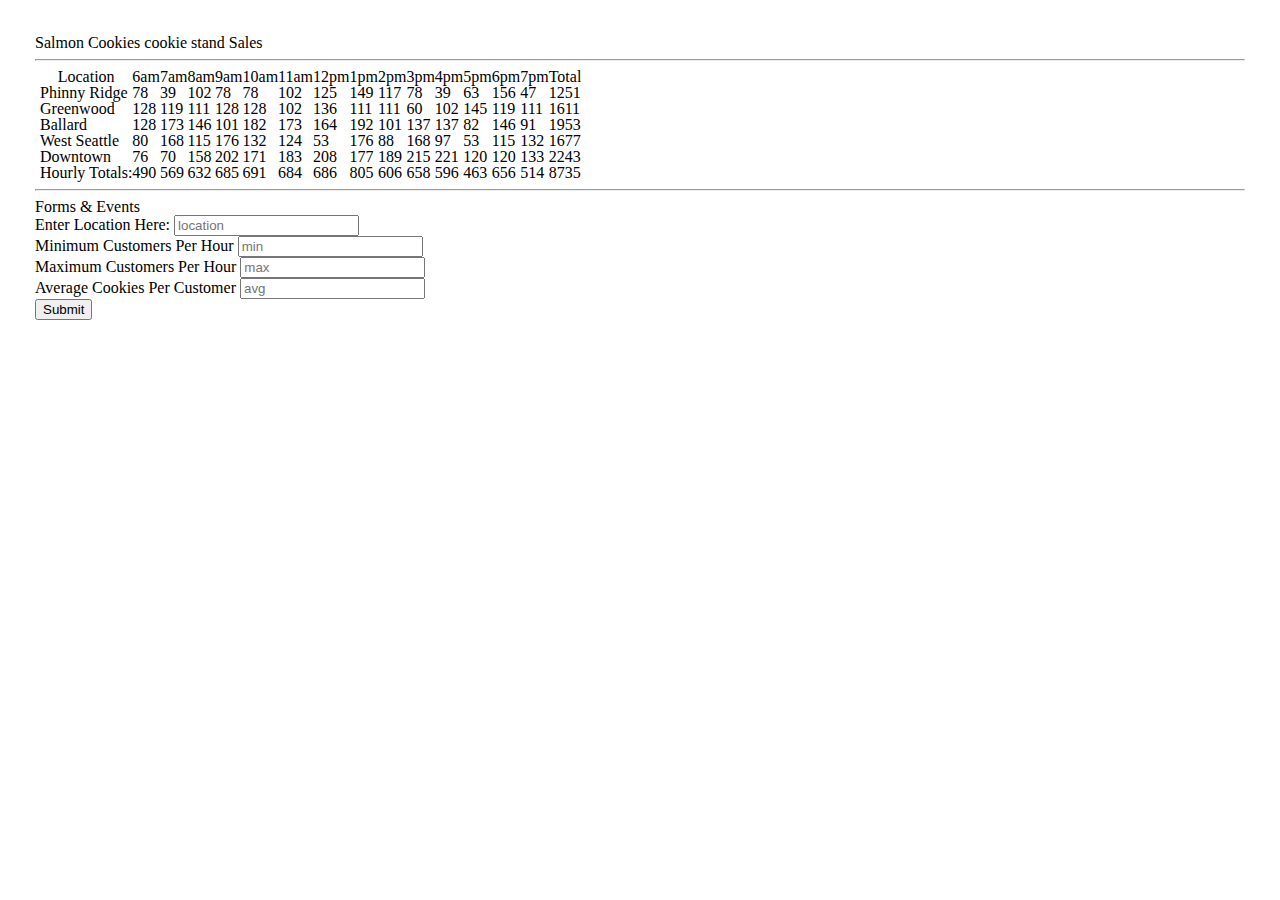
==== sales.html @ 878c90e2 "Started Form" ====
<!DOCTYPE html>
<html>
    <head>
        <link rel="stylesheet" href="css/reset.css">
        <link rel="stylesheet" href="css/style.css">
        <title>Cookie Stand Sales</title>
    </head>
    <body>
        <header>
            <h1> Salmon Cookies cookie stand Sales </h1>
            <hr />
        </header>
        <table id="tableElement"></table>
        <hr />
        <h2>Forms & Events</h2>
        <form id="user-form">
            <fieldset>
                <label>Enter Location Here:</label>
                <input id="inputLocation" type="text" placeholder="location"><br>
                <label>Minimum Customers Per Hour</label>
                <input id="inputMinCustPerHr" type="number" placeholder="min"><br>
                <label>Maximum Customers Per Hour</label>
                <input id="inputMaxCustPerHr" type="number" placeholder="max"><br>
                <label>Average Cookies Per Customer</label>
                <input id="inputAvgCookPerCust" type="number" placeholder="avg"><br>
                <button value="submit">Submit</button>
            </fieldset>
        </form>

        <script src="js/app.js"></script>

    </body>
</html>
---- css/style.css ----
/* * {
    border: 1px solid black;
} */

body {
    margin: 5px;
	padding: 30px;
    border: 5px;
}
table {
    border-spacing: 8px;
    margin: 5px;
	padding: 30px;
    border: 5px;
}
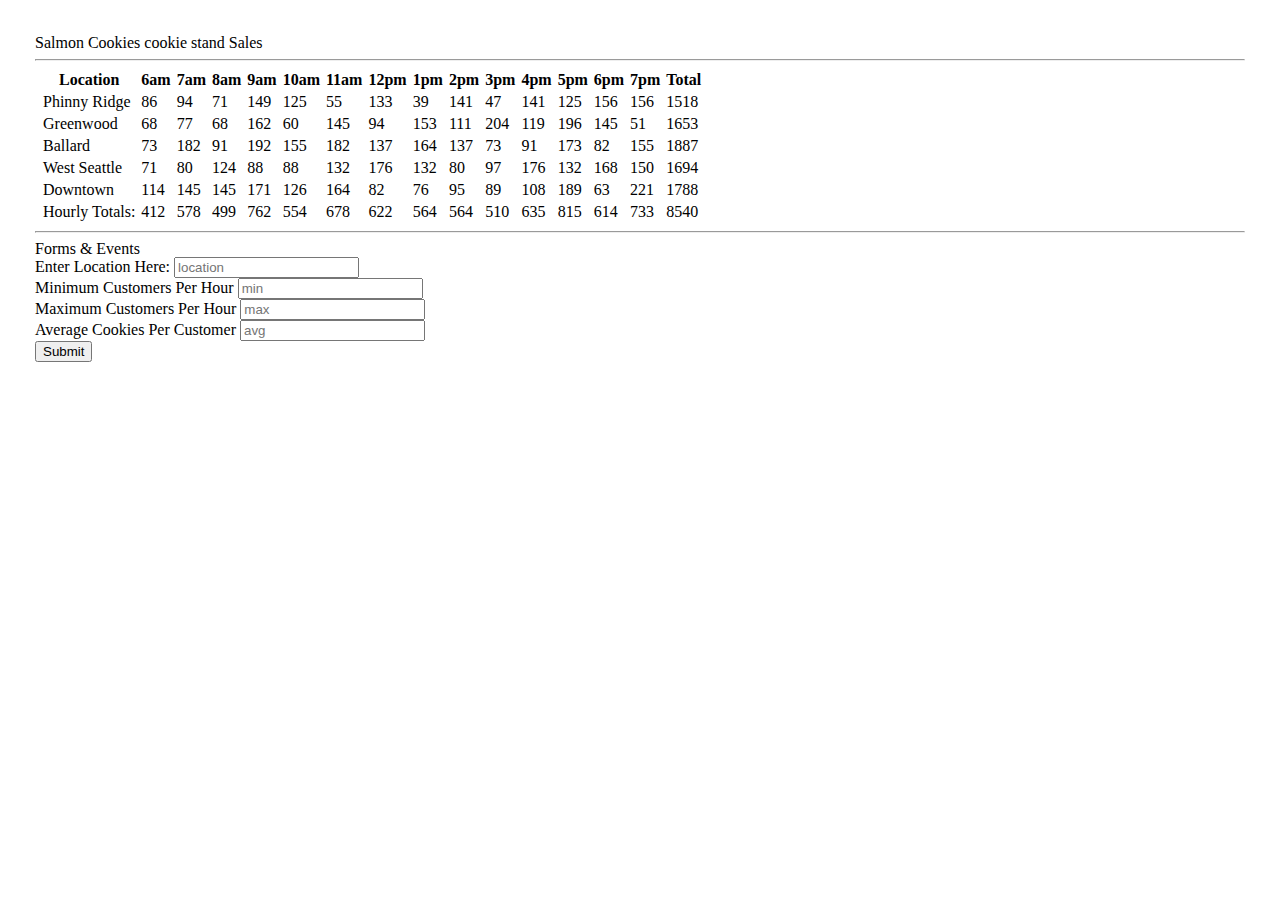
==== commit 1b1cdf00: "added some error checking" ====
--- a/sales.html
+++ b/sales.html
@@ -22,7 +22,7 @@
                 <label>Maximum Customers Per Hour</label>
                 <input id="inputMaxCustPerHr" type="number" placeholder="max"><br>
                 <label>Average Cookies Per Customer</label>
-                <input id="inputAvgCookPerCust" type="number" placeholder="avg"><br>
+                <input id="inputAvgCookPerCust" type="number" step="0.1" placeholder="avg"><br>
                 <button value="submit">Submit</button>
             </fieldset>
         </form>
--- a/css/style.css
+++ b/css/style.css
@@ -7,9 +7,13 @@
 	padding: 30px;
     border: 5px;
 }
-table {
+table, th, td {
+    border: 1px solid black;
     border-spacing: 8px;
     margin: 5px;
-	padding: 30px;
+	padding: 3px;
     border: 5px;
+  }
+#header {
+    font-weight: bold;
 }
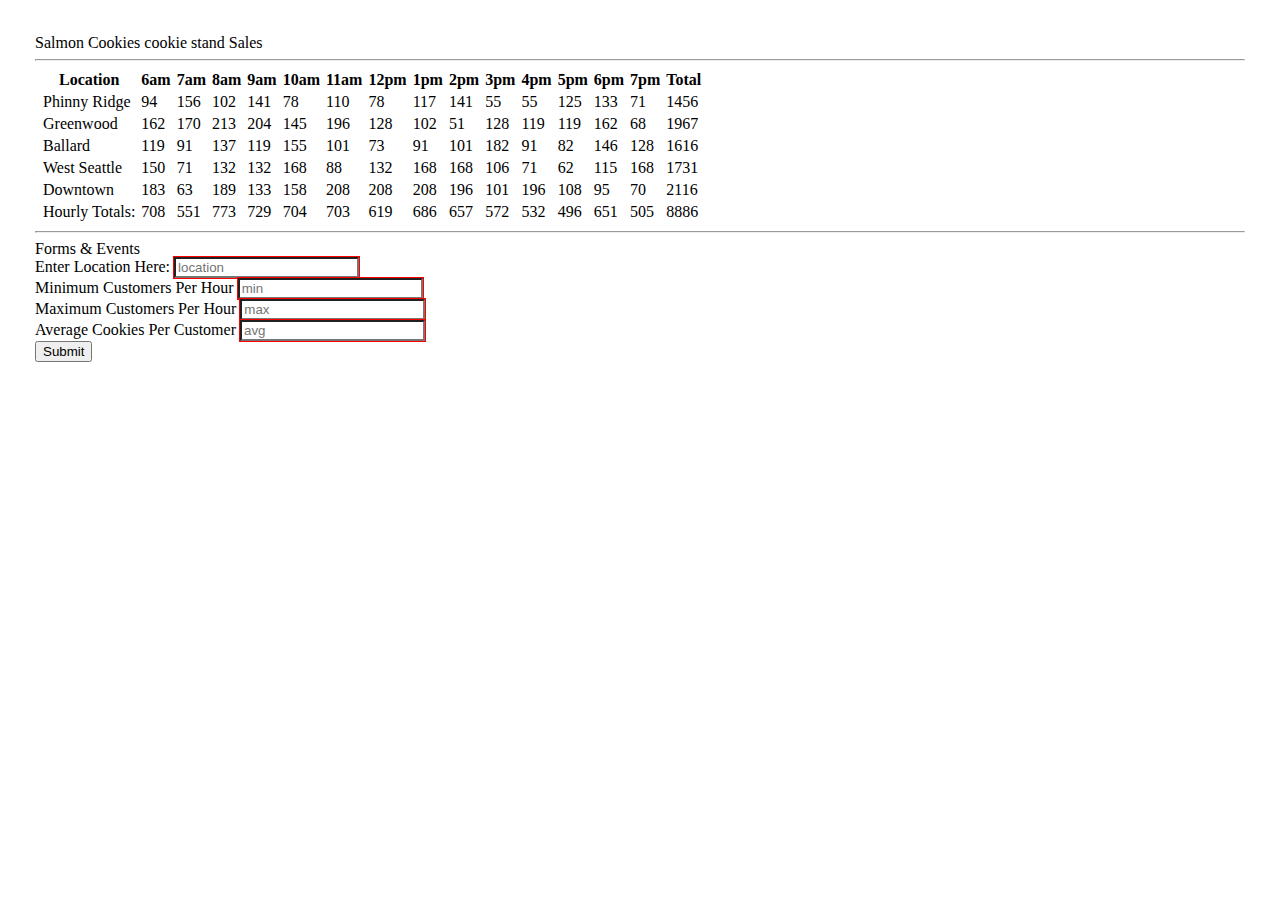
==== commit f8e534f1: "form validation" ====
--- a/sales.html
+++ b/sales.html
@@ -16,13 +16,13 @@
         <form id="user-form">
             <fieldset>
                 <label>Enter Location Here:</label>
-                <input id="inputLocation" type="text" placeholder="location"><br>
+                <input id="inputLocation" type="text" placeholder="location" required><br>
                 <label>Minimum Customers Per Hour</label>
-                <input id="inputMinCustPerHr" type="number" placeholder="min"><br>
+                <input id="inputMinCustPerHr" type="number" placeholder="min" min="0" required><br>
                 <label>Maximum Customers Per Hour</label>
-                <input id="inputMaxCustPerHr" type="number" placeholder="max"><br>
+                <input id="inputMaxCustPerHr" type="number" placeholder="max" min="0" required><br>
                 <label>Average Cookies Per Customer</label>
-                <input id="inputAvgCookPerCust" type="number" step="0.1" placeholder="avg"><br>
+                <input id="inputAvgCookPerCust" type="number" step="0.1" placeholder="avg" required><br>
                 <button value="submit">Submit</button>
             </fieldset>
         </form>
--- a/css/style.css
+++ b/css/style.css
@@ -17,3 +17,6 @@
 #header {
     font-weight: bold;
 }
+input:invalid {
+    box-shadow: 0 0 0 1px red;
+}
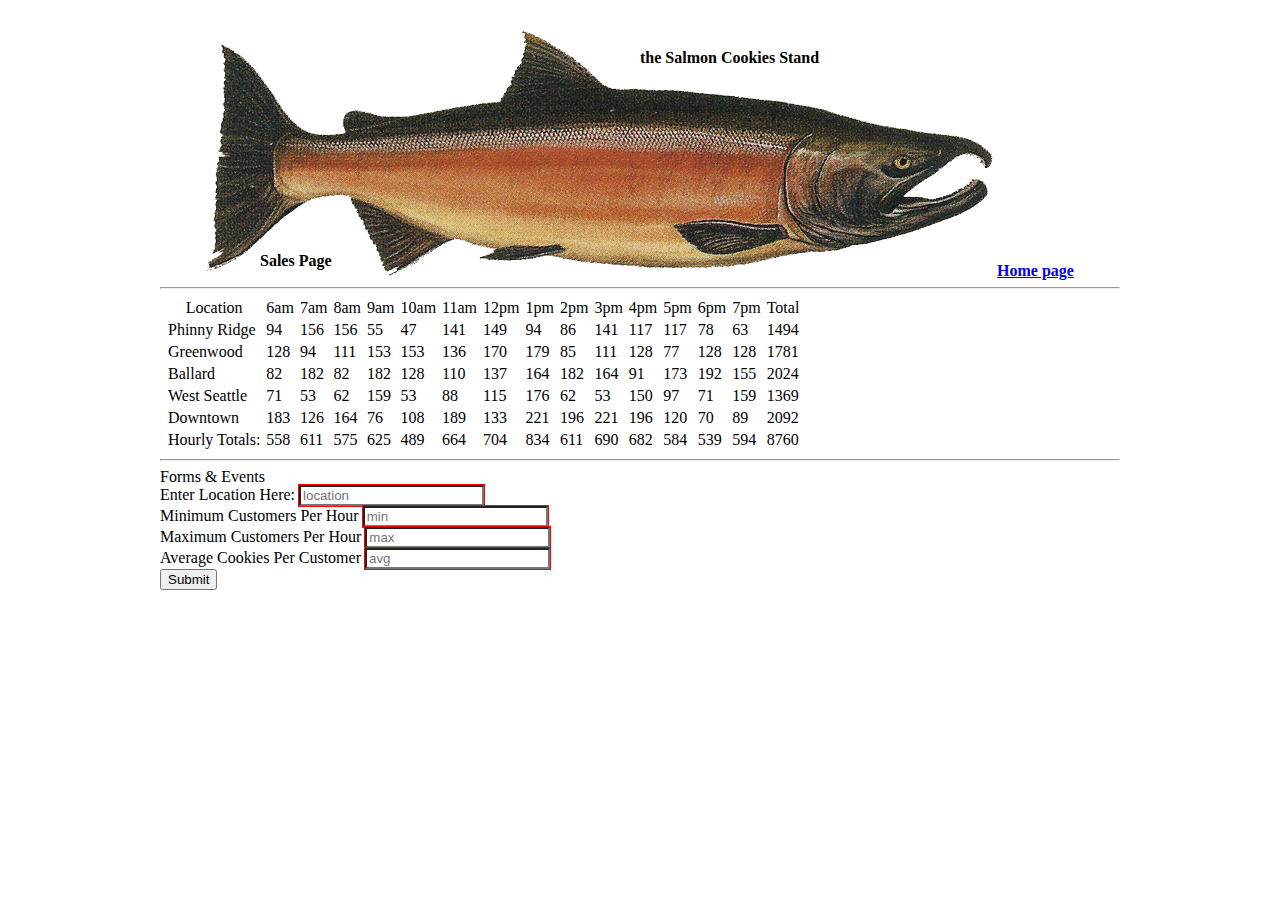
==== commit 2f2cab4f: "centered header and html" ====
--- a/sales.html
+++ b/sales.html
@@ -7,7 +7,10 @@
     </head>
     <body>
         <header>
-            <h1> Salmon Cookies cookie stand Sales </h1>
+            <h1>the Salmon Cookies Stand</h1>
+            <h2> Sales Page</h2>
+            <img src="img/salmon.png" alt="Salmon">
+            <a href="index.html">Home page</a>
             <hr />
         </header>
         <table id="tableElement"></table>
--- a/css/style.css
+++ b/css/style.css
@@ -1,11 +1,13 @@
+/* https://www.w3schools.com/howto/howto_css_image_text.asp */
 /* * {
     border: 1px solid black;
 } */
 
 body {
-    margin: 5px;
+    width: 960px;
+    margin: 0 auto;
 	padding: 30px;
-    border: 5px;
+    align-content: center;
 }
 table, th, td {
     border: 1px solid black;
@@ -14,8 +16,20 @@
 	padding: 3px;
     border: 5px;
   }
-#header {
+header {
     font-weight: bold;
+    position: relative;
+    text-align: center;
+}
+header h1 {
+    position: absolute;
+    top: 20px;
+    left: 50%;
+}
+header h2 {
+    position: absolute;
+    bottom: 20px;
+    left: 100px;
 }
 input:invalid {
     box-shadow: 0 0 0 1px red;
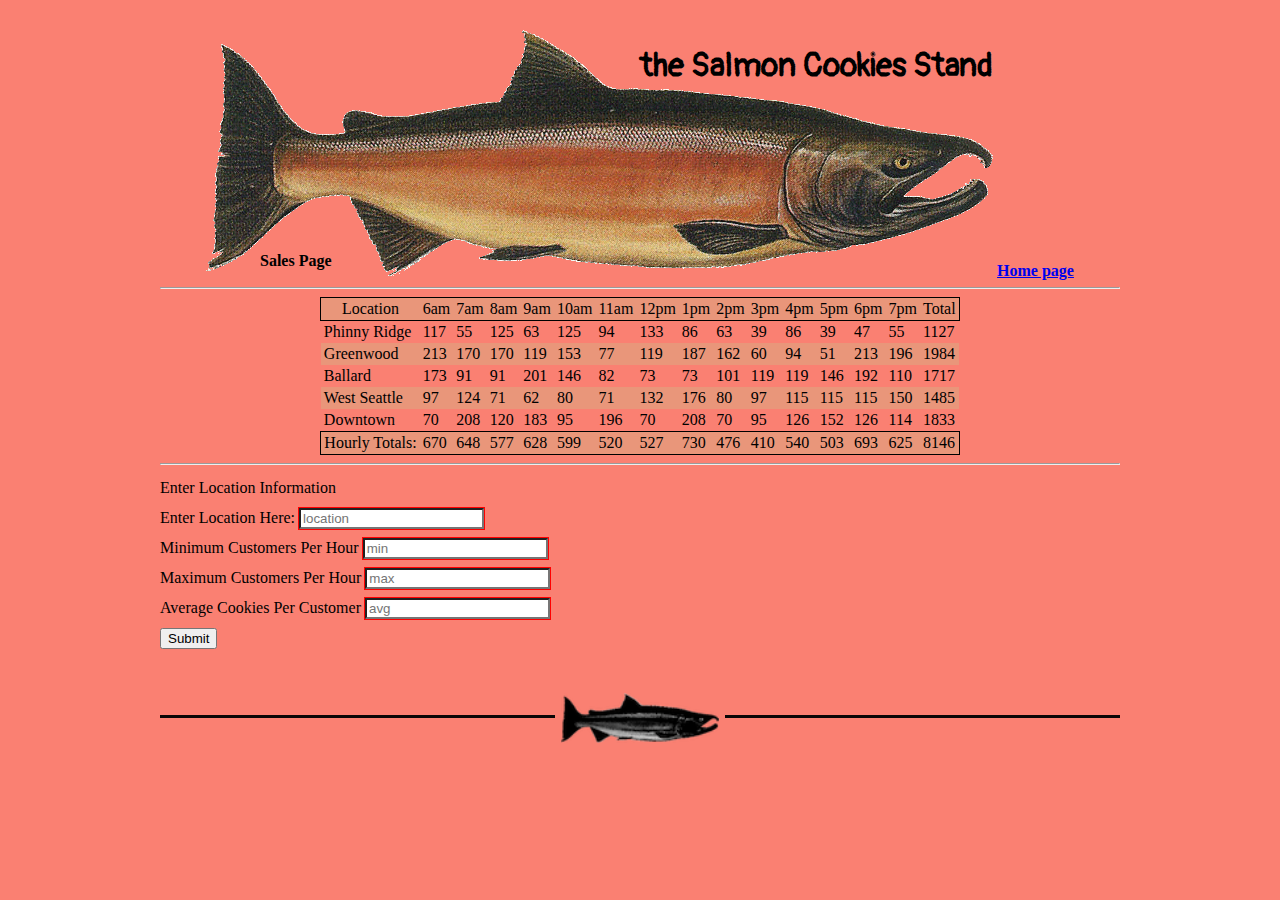
==== commit 93ec270e: "added address and location, styled pages" ====
--- a/sales.html
+++ b/sales.html
@@ -4,6 +4,7 @@
         <link rel="stylesheet" href="css/reset.css">
         <link rel="stylesheet" href="css/style.css">
         <title>Cookie Stand Sales</title>
+        <link href="https://fonts.googleapis.com/css?family=Pangolin&display=swap" rel="stylesheet">
     </head>
     <body>
         <header>
@@ -15,8 +16,8 @@
         </header>
         <table id="tableElement"></table>
         <hr />
-        <h2>Forms & Events</h2>
         <form id="user-form">
+            <h2>Enter Location Information</h2>
             <fieldset>
                 <label>Enter Location Here:</label>
                 <input id="inputLocation" type="text" placeholder="location" required><br>
@@ -29,7 +30,9 @@
                 <button value="submit">Submit</button>
             </fieldset>
         </form>
-
+        <footer>
+            <hr />
+        </footer>
         <script src="js/app.js"></script>
 
     </body>
--- a/css/style.css
+++ b/css/style.css
@@ -1,21 +1,15 @@
-/* https://www.w3schools.com/howto/howto_css_image_text.asp */
-/* * {
-    border: 1px solid black;
-} */
+/* Text over image: https://www.w3schools.com/howto/howto_css_image_text.asp */
+/* Image on hr:  https://stackoverflow.com/questions/35610251/style-hr-with-image for hr styling */
+/* salmon background from https://dribbble.com/shots/2445408-Salmon */
 
+/* General styling */
 body {
     width: 960px;
     margin: 0 auto;
 	padding: 30px;
     align-content: center;
+    background-color: salmon;
 }
-table, th, td {
-    border: 1px solid black;
-    border-spacing: 8px;
-    margin: 5px;
-	padding: 3px;
-    border: 5px;
-  }
 header {
     font-weight: bold;
     position: relative;
@@ -25,12 +19,152 @@
     position: absolute;
     top: 20px;
     left: 50%;
+    font-family: 'Pangolin', cursive;
+    font-size: xx-large;
 }
 header h2 {
     position: absolute;
     bottom: 20px;
     left: 100px;
 }
+footer {
+    margin-top: 40px;
+}
+footer hr {
+    background: url('/img/salmon-icon.png') no-repeat top center;
+    background-size: contain;
+    content: normal;
+    display: block;
+    position: relative;
+    height: 50px;
+    border: 0;
+    position: relative;
+    color: black;
+}
+footer hr:before,hr:after {
+    content: '';
+    display: block;
+    position: absolute;
+    background: #0a0606;
+    height: 3px;
+    top: 22px;
+}
+footer hr:before {
+    left: 0;
+    right: 50%;
+    margin-right: 85px;
+}
+footer hr:after {
+    right: 0;
+    left: 50%;
+    margin-left: 85px;
+}
+/* index.html specific styling */
+#address {
+    width: 960px;
+    height: 305px; 
+    position: relative;
+    font-family: Arial, Helvetica, sans-serif;
+    font-size: larger;
+}
+#address h2 {
+    position: absolute;
+    top: 10%;
+    left: 50%;
+    font-size: x-large;
+    transform: translate(-50%, -50%);
+}
+#addLeft,#addRight {
+    top: 20%;
+    position: absolute;
+    line-height: 40px;
+}
+#addLeft {
+    left: 5%;
+}
+#addRight {
+    right: 15%;
+}
+#hours {
+    position: absolute;
+    bottom: 5%;
+    left: 50%;
+    transform: translate(-50%, -50%);
+}
+#hours p {
+    margin-top: 20px;
+}
+#recipe {
+    background-image: url("/img/salmon-pattern.png");
+    background-blend-mode: soft-light;
+    width: 960px;
+    height: 305px; 
+    background-position: center;
+    background-repeat: repeat;
+    background-size: auto;
+    position: relative;
+    font-family: 'Pangolin', cursive;
+    font-size: larger;
+    border-radius: 90px 120px;
+}
+#recipe h2 {
+    position: absolute;
+    top: 10%;
+    left: 50%;
+    font-size: x-large;
+    transform: translate(-50%, -50%);
+}
+#checkLeft {
+    top: 15%;
+    left: 20%;
+    position: absolute;
+    list-style-type: square;
+}
+#checkRight {
+    top: 15%;
+    right: 20%;
+    position: absolute;
+    list-style-type: square;
+}
+#recipe h3 {
+    bottom: 35%;
+    left: 50%;
+    position: absolute;
+    font-size: x-large;
+    transform: translate(-50%, -50%);
+}
+#recipe p {
+    bottom: 10%;
+    padding: 10px 40px 10px 40px;
+    position: absolute;
+}
+/* sales.html specific styling */
+#tableElement {
+    margin-left: auto;
+    margin-right: auto;
+}
+table, th, td {
+    border: 1px solid black;
+    border-spacing: 8px;
+    margin: 5px;
+	padding: 3px;
+    border: 5px;
+}
+table tr:first-child {
+    border-collapse: collapse;
+    border: solid thin;
+}
+table tr:last-child {
+    border-collapse: collapse;
+    border: solid thin;
+}
+table tr:nth-child(odd) {
+    background-color: darksalmon;
+}
+#user-form {
+    line-height: 30px;
+}
 input:invalid {
     box-shadow: 0 0 0 1px red;
 }
+
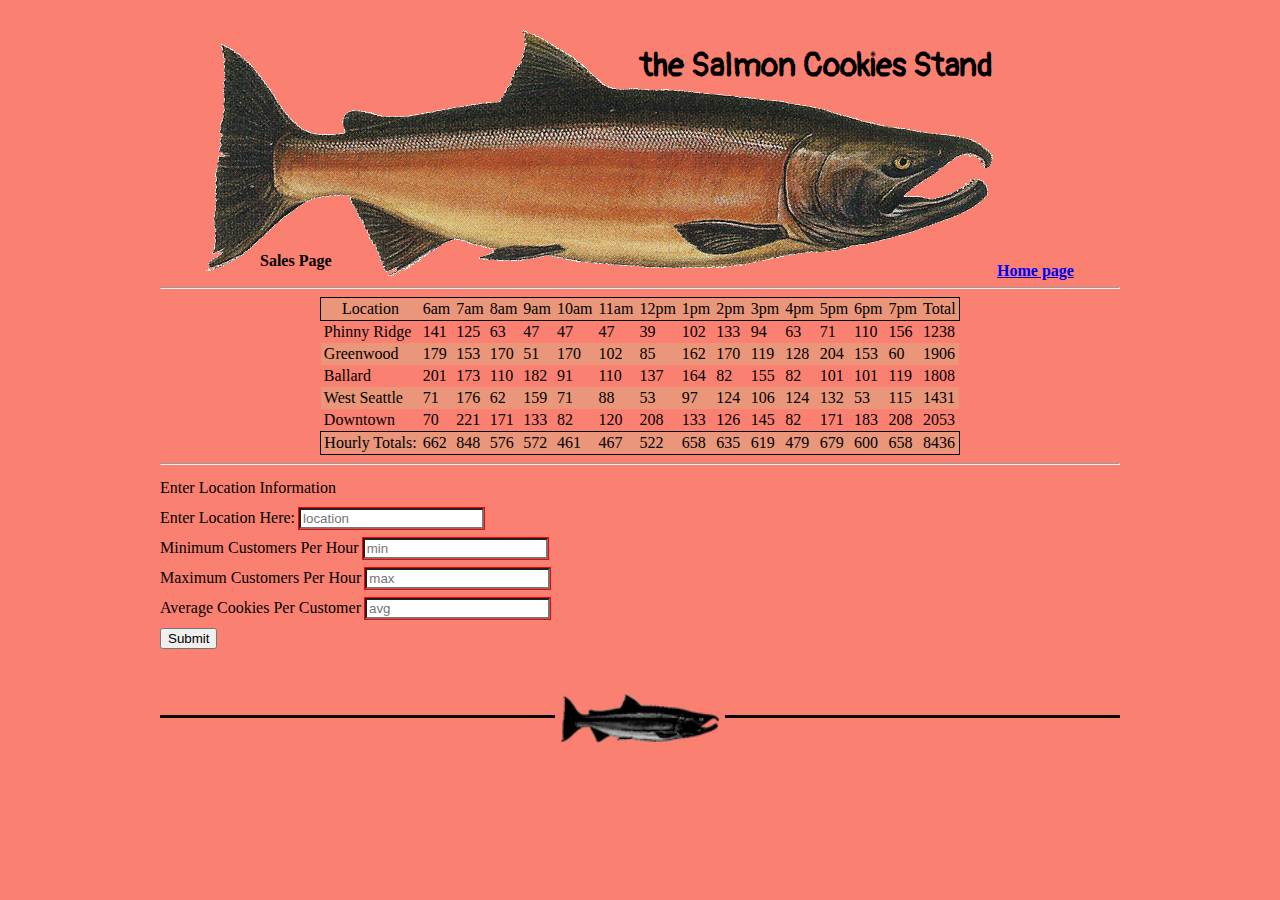
==== commit 5ad4f5c1: "some extra formating" ====
--- a/sales.html
+++ b/sales.html
@@ -9,8 +9,8 @@
     <body>
         <header>
             <h1>the Salmon Cookies Stand</h1>
-            <h2> Sales Page</h2>
-            <img src="img/salmon.png" alt="Salmon">
+            <h2>Sales Page</h2>
+            <img src="/img/salmon.png" alt="Salmon">
             <a href="index.html">Home page</a>
             <hr />
         </header>
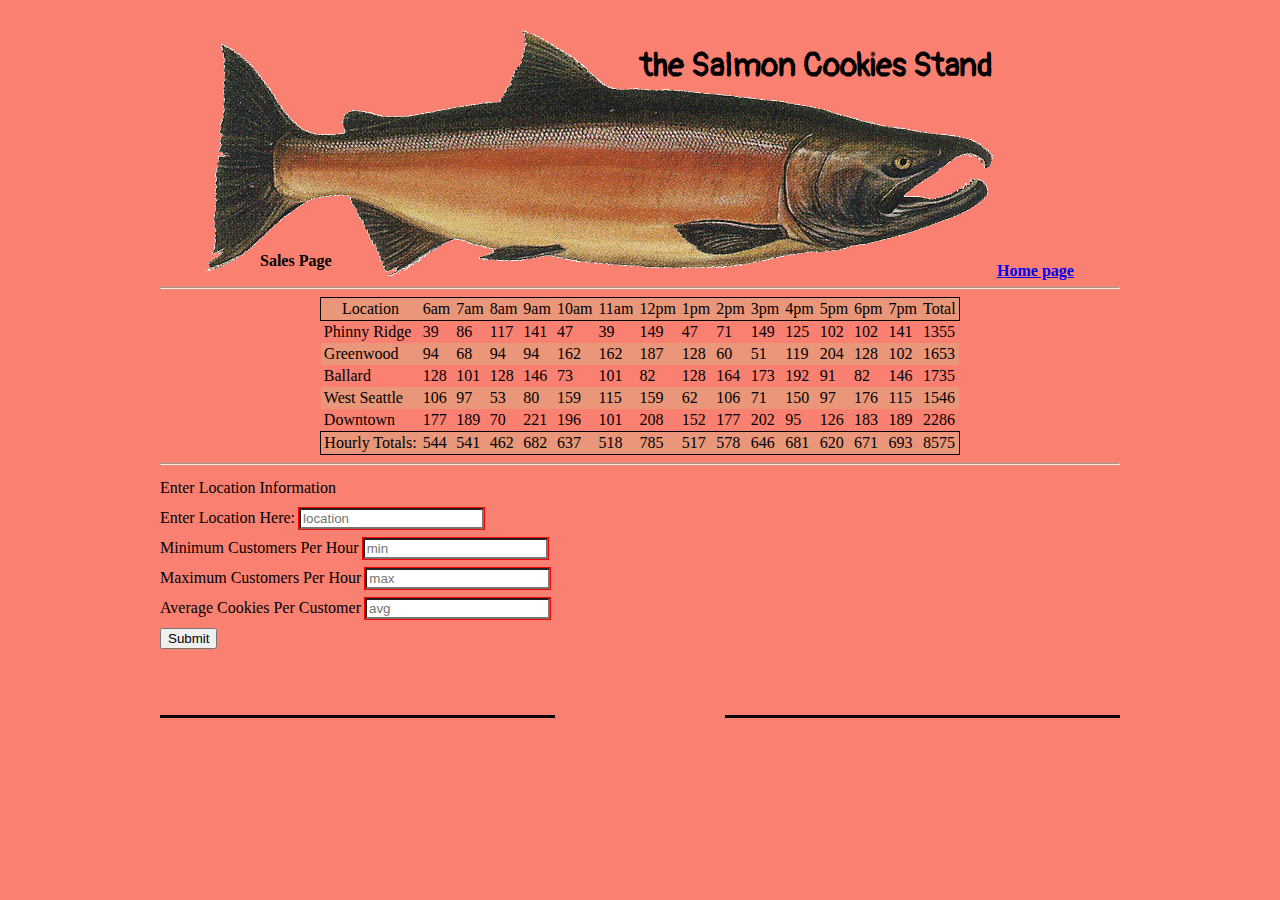
==== commit d7700b6f: "removed 1st / in img path" ====
--- a/sales.html
+++ b/sales.html
@@ -10,7 +10,7 @@
         <header>
             <h1>the Salmon Cookies Stand</h1>
             <h2>Sales Page</h2>
-            <img src="/img/salmon.png" alt="Salmon">
+            <img src="img/salmon.png" alt="Salmon">
             <a href="index.html">Home page</a>
             <hr />
         </header>
--- a/css/style.css
+++ b/css/style.css
@@ -31,7 +31,7 @@
     margin-top: 40px;
 }
 footer hr {
-    background: url('/img/salmon-icon.png') no-repeat top center;
+    background: url('img/salmon-icon.png') no-repeat top center;
     background-size: contain;
     content: normal;
     display: block;
@@ -95,7 +95,7 @@
     margin-top: 20px;
 }
 #recipe {
-    background-image: url("/img/salmon-pattern.png");
+    background-image: url("img/salmon-pattern.png");
     background-blend-mode: soft-light;
     width: 960px;
     height: 305px; 
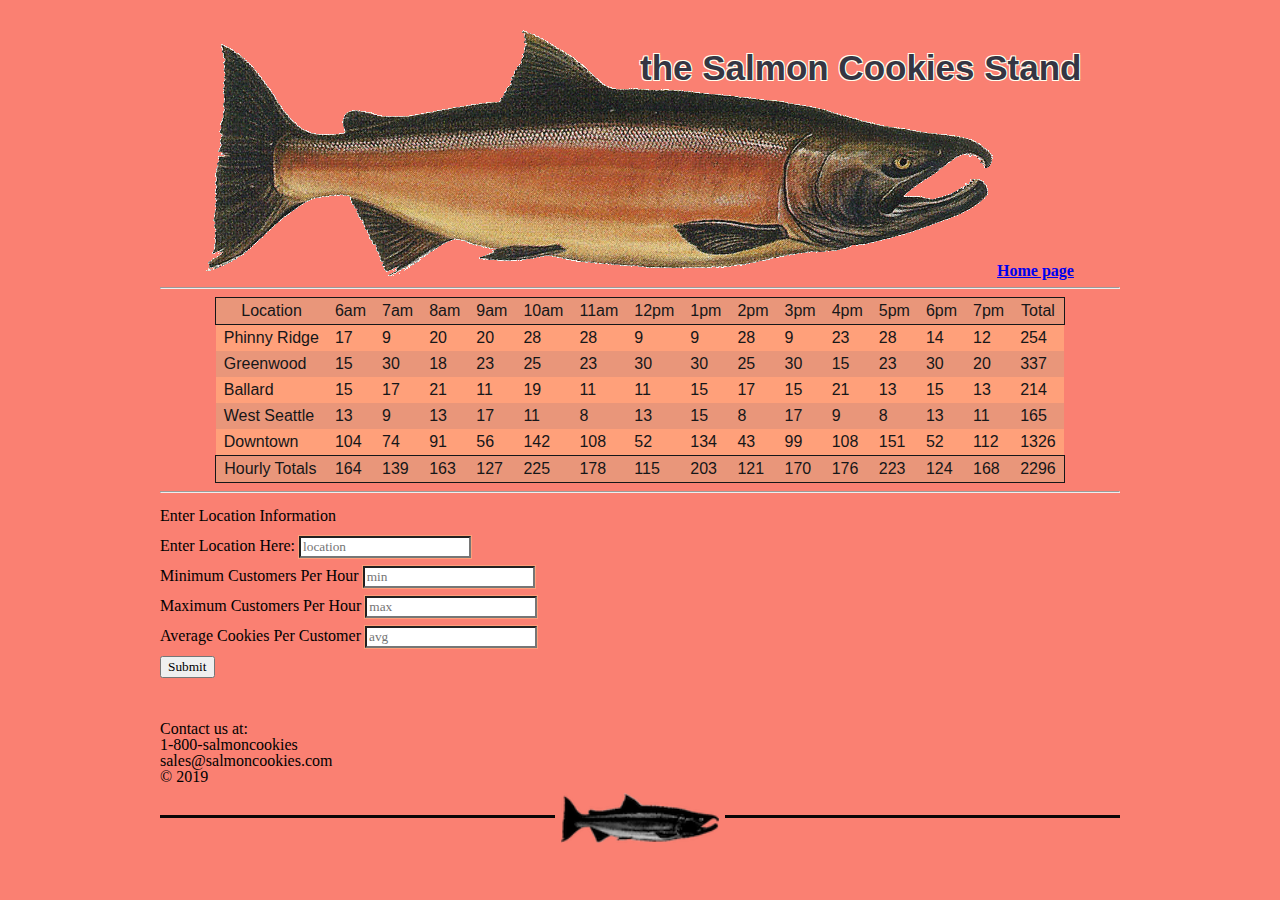
==== commit b31d3ac8: "refactored JS" ====
--- a/sales.html
+++ b/sales.html
@@ -9,7 +9,6 @@
     <body>
         <header>
             <h1>the Salmon Cookies Stand</h1>
-            <h2>Sales Page</h2>
             <img src="img/salmon.png" alt="Salmon">
             <a href="index.html">Home page</a>
             <hr />
@@ -31,6 +30,10 @@
             </fieldset>
         </form>
         <footer>
+            <p>Contact us at:</p>
+            <p>1-800-salmoncookies</p>
+            <p>sales@salmoncookies.com</p>
+            &copy; 2019 
             <hr />
         </footer>
         <script src="js/app.js"></script>
--- a/css/style.css
+++ b/css/style.css
@@ -1,13 +1,16 @@
 /* Text over image: https://www.w3schools.com/howto/howto_css_image_text.asp */
 /* Image on hr:  https://stackoverflow.com/questions/35610251/style-hr-with-image for hr styling */
 /* salmon background from https://dribbble.com/shots/2445408-Salmon */
+/* text outline and shadow https://wpshout.com/quick-guides/create-text-outline-css/ */
 
 /* General styling */
+* {
+    font-family: Georgia, 'Times New Roman', Times, serif;
+}
 body {
     width: 960px;
     margin: 0 auto;
 	padding: 30px;
-    align-content: center;
     background-color: salmon;
 }
 header {
@@ -20,18 +23,21 @@
     top: 20px;
     left: 50%;
     font-family: 'Pangolin', cursive;
-    font-size: xx-large;
-}
-header h2 {
-    position: absolute;
-    bottom: 20px;
-    left: 100px;
+    color: #353643;
+    font-family: Impact, Haettenschweiler, 'Arial Narrow Bold', sans-serif;
+    /* font-weight: 900; */
+    font-size: 35px;
+    text-shadow:
+		-1px -1px 0 ivory,
+		1px -1px 0 ivory,
+		-1px 1px 0 ivory,
+		1px 1px 0 ivory;
 }
 footer {
     margin-top: 40px;
 }
 footer hr {
-    background: url('img/salmon-icon.png') no-repeat top center;
+    background: url('/img/sal-icon.png') no-repeat top center;
     background-size: contain;
     content: normal;
     display: block;
@@ -39,7 +45,7 @@
     height: 50px;
     border: 0;
     position: relative;
-    color: black;
+    color: #0a0606;
 }
 footer hr:before,hr:after {
     content: '';
@@ -64,8 +70,8 @@
     width: 960px;
     height: 305px; 
     position: relative;
-    font-family: Arial, Helvetica, sans-serif;
     font-size: larger;
+    color: rgb(21, 18, 19)
 }
 #address h2 {
     position: absolute;
@@ -95,7 +101,7 @@
     margin-top: 20px;
 }
 #recipe {
-    background-image: url("img/salmon-pattern.png");
+    background-image: url("/img/sal-patt.png");
     background-blend-mode: soft-light;
     width: 960px;
     height: 305px; 
@@ -106,6 +112,7 @@
     font-family: 'Pangolin', cursive;
     font-size: larger;
     border-radius: 90px 120px;
+    box-shadow: 20px 20px 2px darksalmon;
 }
 #recipe h2 {
     position: absolute;
@@ -140,14 +147,15 @@
 }
 /* sales.html specific styling */
 #tableElement {
-    margin-left: auto;
-    margin-right: auto;
+    margin: 0 auto;
+    font-family: Arial, Helvetica, sans-serif;
+    color: rgb(22, 22, 24)
 }
 table, th, td {
-    border: 1px solid black;
+    border: 2px solid #0a0606;
     border-spacing: 8px;
-    margin: 5px;
-	padding: 3px;
+    margin: 5px 8px;
+	padding: 5px 8px;
     border: 5px;
 }
 table tr:first-child {
@@ -161,10 +169,13 @@
 table tr:nth-child(odd) {
     background-color: darksalmon;
 }
+table tr:nth-child(even) {
+    background-color: lightsalmon;
+}
 #user-form {
     line-height: 30px;
 }
 input:invalid {
-    box-shadow: 0 0 0 1px red;
+    box-shadow: 0 0 0 1px lightsalmon;
 }
 
